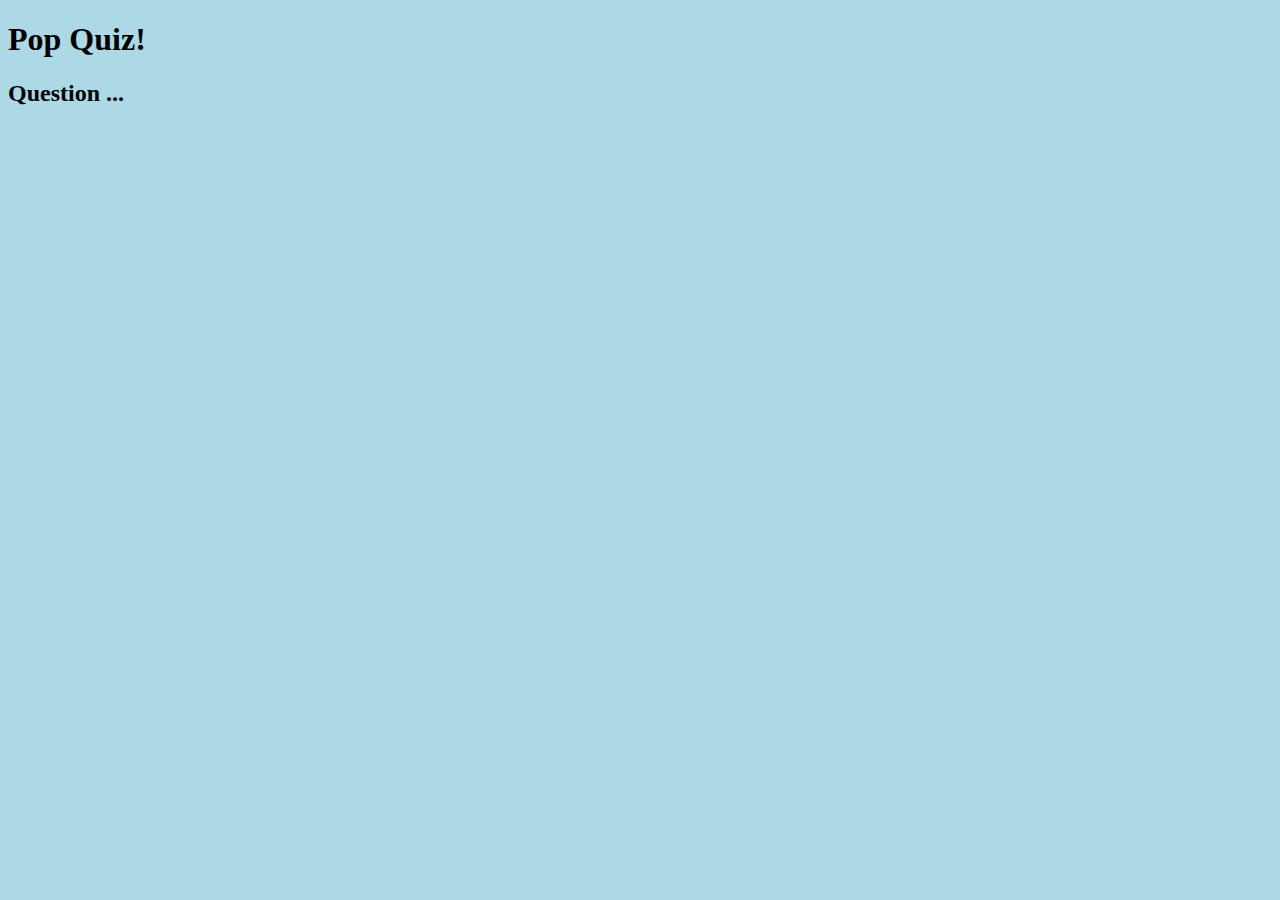
==== views/quiz.html @ 9751a572 "begin quiz page" ====
<!DOCTYPE html>
<html>
<head>
  <meta charset="UTF-8" />
  <link rel="stylesheet" href="/styles/index.css" />
</head>
<body>
  <h1>Pop Quiz!</h1>
  <div>
    <h2>Question <span id="question-num">...</span></h2>
    <p id="question-statement"></p>
    <ul id="question-choice-list">
    </ul>
  </div>
  <script src="/scripts/quiz.js"></script>
</body>
</head>
---- styles/index.css ----
body{
  width: 20rem;
  background-color: lightblue;
}
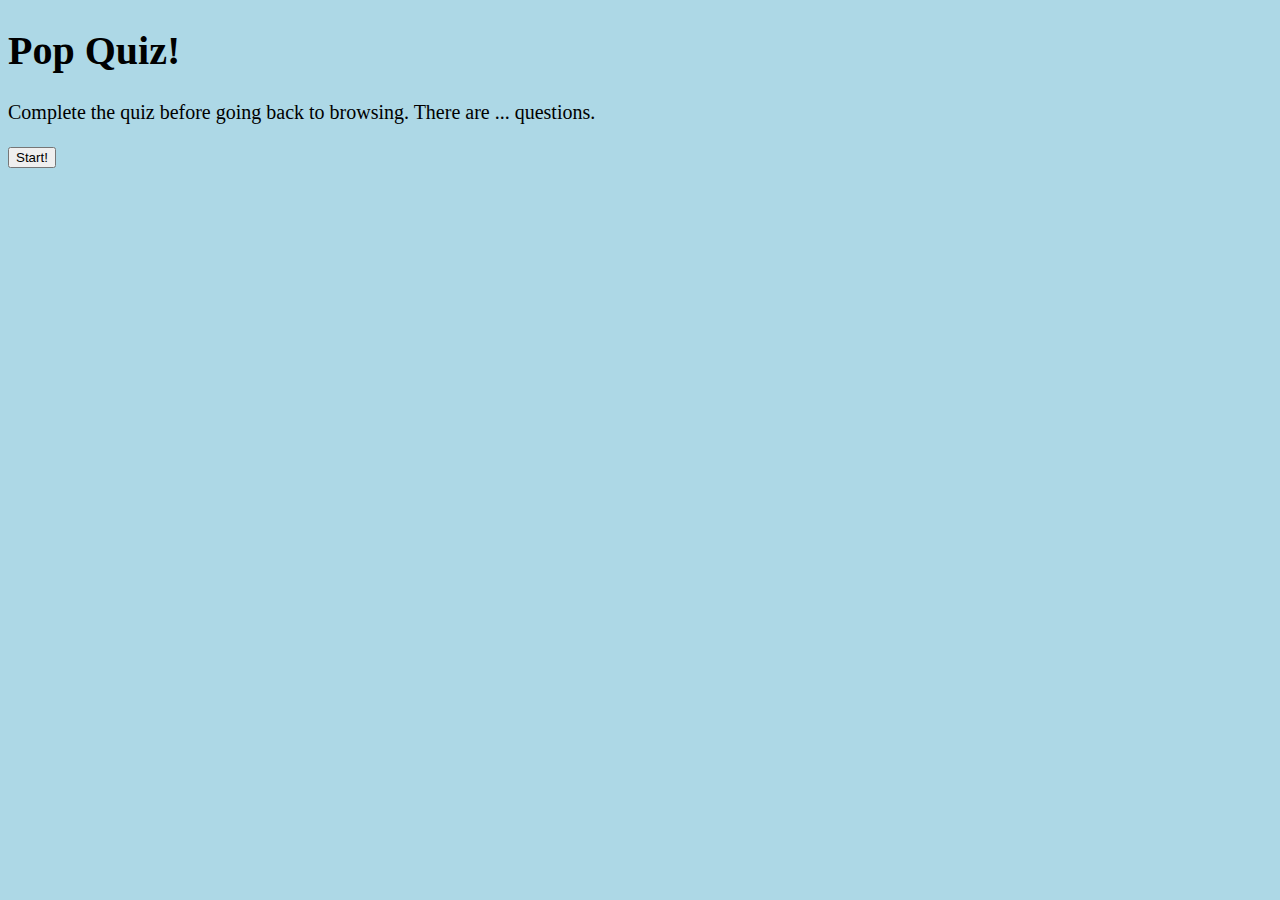
==== commit 54cb42de: "create multiple choice popup quiz functionality" ====
--- a/views/quiz.html
+++ b/views/quiz.html
@@ -2,15 +2,23 @@
 <html>
 <head>
   <meta charset="UTF-8" />
-  <link rel="stylesheet" href="/styles/index.css" />
+  <link rel="stylesheet" href="/styles/quiz.css" />
 </head>
 <body>
   <h1>Pop Quiz!</h1>
-  <div>
-    <h2>Question <span id="question-num">...</span></h2>
-    <p id="question-statement"></p>
-    <ul id="question-choice-list">
-    </ul>
+  <div id="start-display">
+    <p>Complete the quiz before going back to browsing. There are <span>...</span> questions.</p>
+    <button>Start!</button>
+  </div>
+  <div id="end-display" class="hidden">
+    <p>You have finished the quiz! Close the window to go back to browsing.</p>
+  </div>
+  <div id="multi-choice-question" class="hidden">
+    <h2>Question <span>...</span></h2>
+    <p></p>
+    <ul></ul>
+    <button></button>      
+    <output></output>
   </div>
   <script src="/scripts/quiz.js"></script>
 </body>
--- a/styles/quiz.css
+++ b/styles/quiz.css
@@ -0,0 +1,13 @@
+body{
+  font-size: 1.25rem;
+  background-color: lightblue;
+}
+
+.hidden{
+  display: none;
+}
+
+#multi-choice-question > ul{
+  list-style-type: none;
+  padding: 0;
+}
